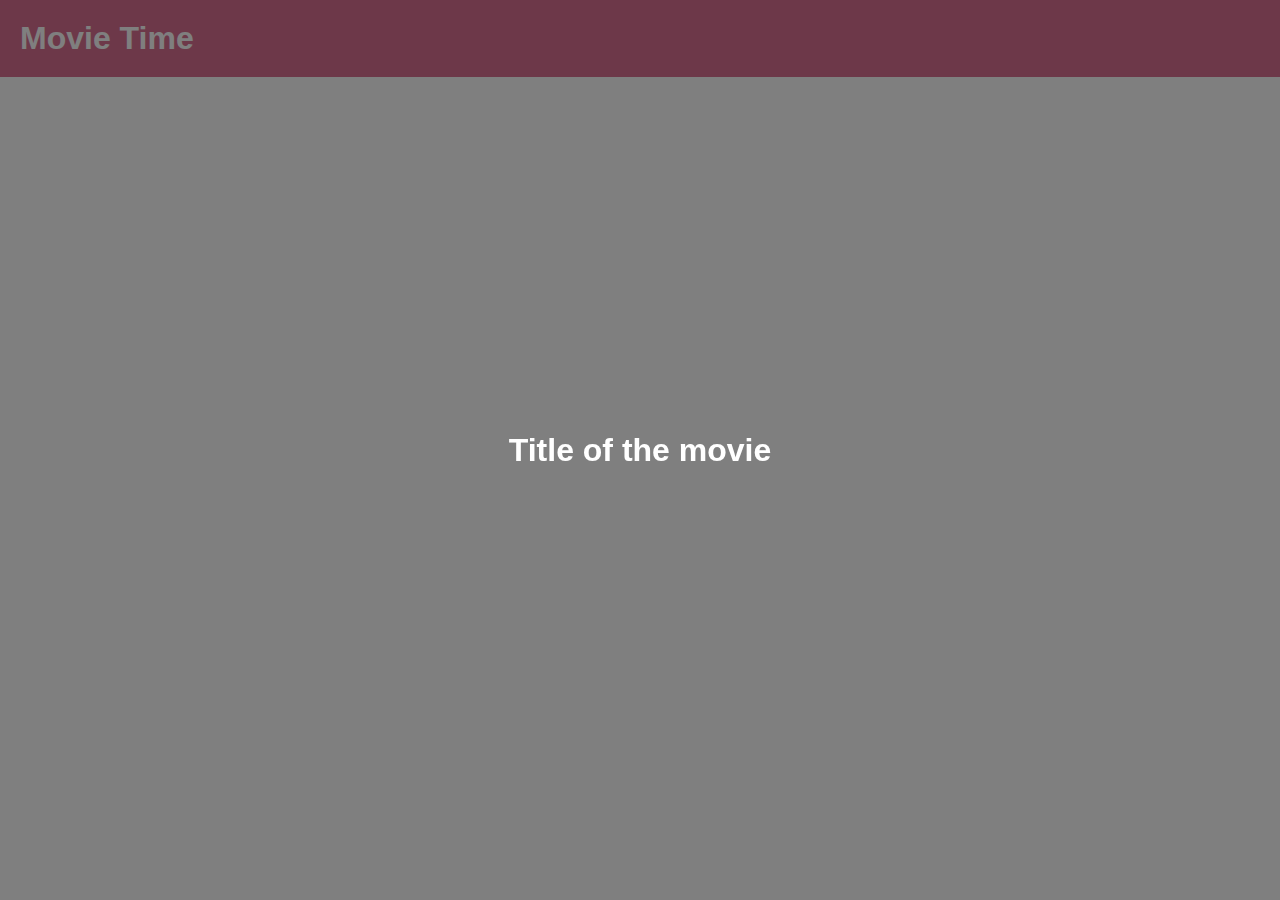
==== index.html @ fe830476 "shemay" ====
<!DOCTYPE html>
<html lang="en">
<head>
    <meta charset="UTF-8">
    <meta name="viewport" content="width=device-width, initial-scale=1.0">
    <meta http-equiv="X-UA-Compatible" content="ie=edge">
    <link rel="stylesheet" href="./css/style.css">
    <title>Movie Time</title>
</head>
<body>
    <header>
        <h1>Movie Time</h1>
    </header>

    <div class="container">
        <ul id="movie-list"></ul>
    </div>

    <div class="selectedMovie">
        <h1>Title of the movie</h1>
    </div>

    <!-- Include your scripts and libraries here -->
    <script src="./js/lib/jquery.min.js"></script>
    <script src="./js/app.js"></script>
</body>
</html>
---- css/style.css ----
*{
    margin: 0;
    padding: 0;
    box-sizing: border-box;
    font-family: Verdana, Geneva, Tahoma, sans-serif
}

header{
    padding: 20px;
    background: palevioletred;
    color: #fff;
    margin-bottom: 20px
}

.container{
    max-width: 1024px;
    margin: auto;
}

#movie-list{
    display: grid;
    grid-template-columns: repeat(3, 1fr);
    grid-gap: 25px;
    list-style: none;
}
#movie-list li ul {
    list-style: none;

}
#movie-list li img {
    width: 100%;
    height: 400px;
}

.selectedMovie {
    position: fixed;
    height: 100vh;
    width: 100%;
    z-index: 999;
    top: 0;
    left: 0;
    background: rgba(0, 0, 0, .5);
    display: flex;
    align-items: center;
    justify-content: center;
    color: #fff
}
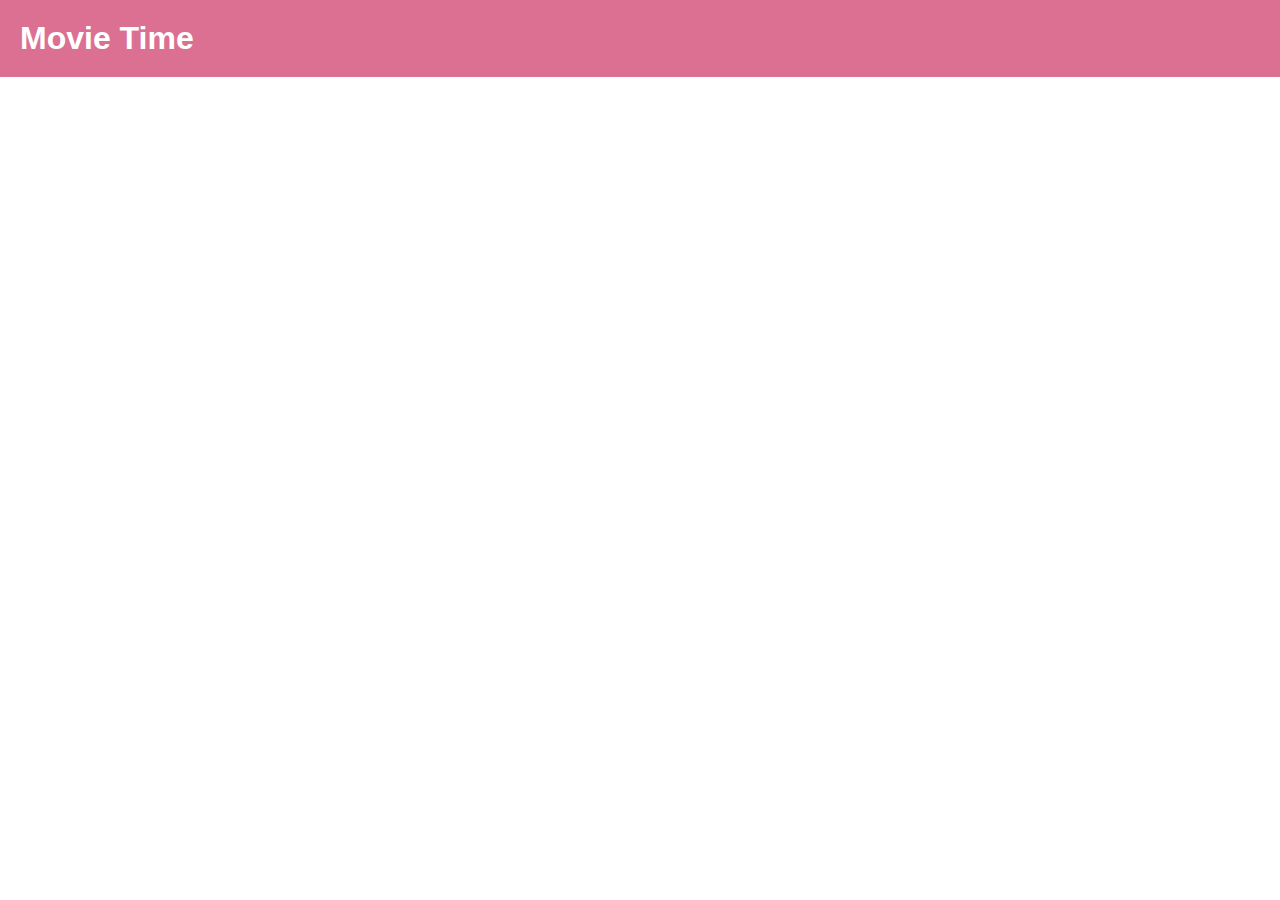
==== commit eb7d346b: "tinanggal" ====
--- a/index.html
+++ b/index.html
@@ -16,9 +16,7 @@
         <ul id="movie-list"></ul>
     </div>
 
-    <div class="selectedMovie">
-        <h1>Title of the movie</h1>
-    </div>
+
 
     <!-- Include your scripts and libraries here -->
     <script src="./js/lib/jquery.min.js"></script>
